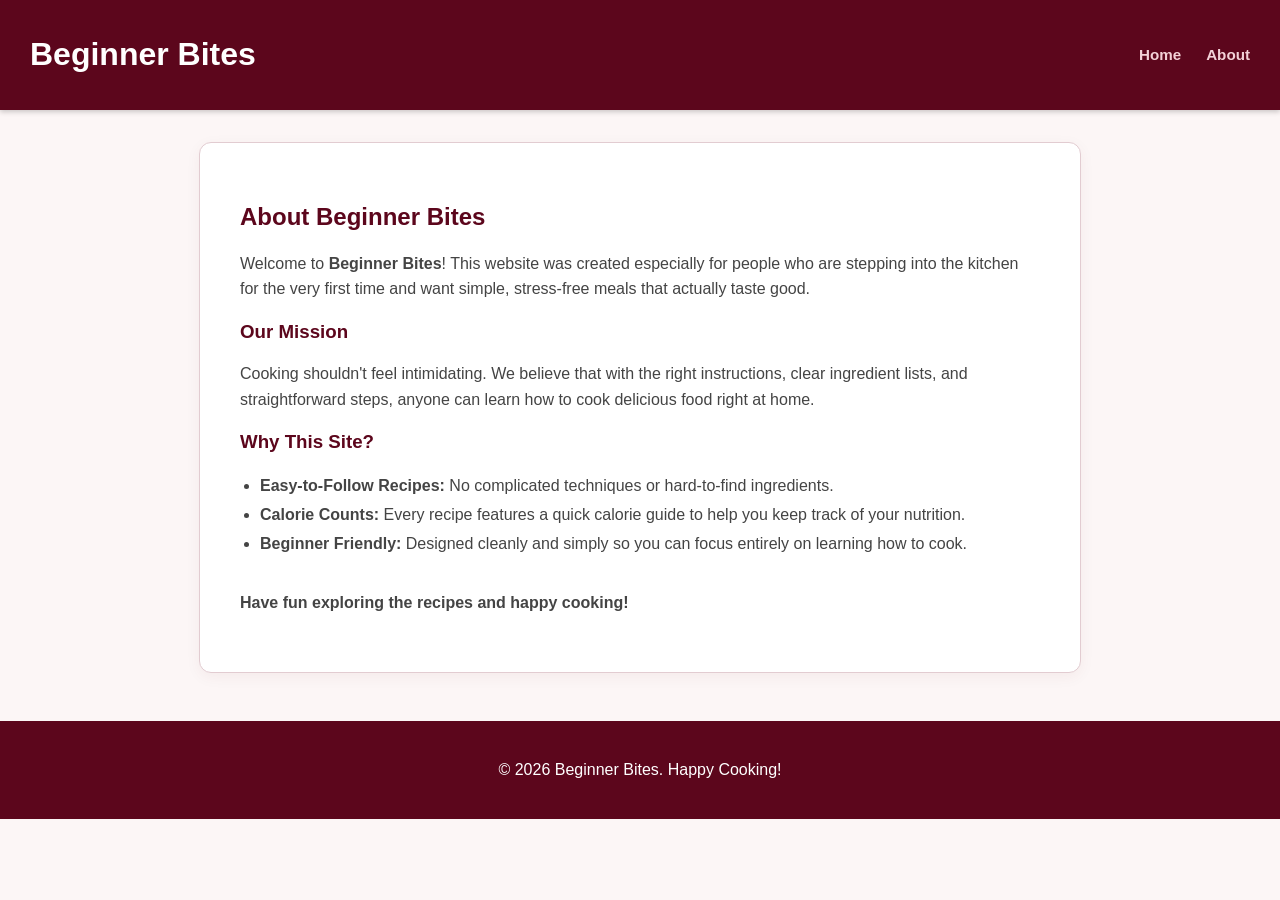
==== about.html @ bc9ea981 "git commit -m "Added Strawberry Cheesecake recipe page with ingredients and instructions"" ====
<!DOCTYPE html>
<html lang="en">
<head>
  <meta charset="UTF-8">
  <meta name="viewport" content="width=device-width, initial-scale=1.0">
  <title>About Us - Beginner Bites</title>
  <link rel="stylesheet" href="styles.css">
</head>
<body>

  <!-- Header & Navigation Bar -->
  <header>
    <h1 class="logo">Beginner Bites</h1>
    <nav>
      <ul>
        <li><a href="index.html">Home</a></li>
        <li><a href="about.html">About</a></li>
      </ul>
    </nav>
  </header>

  <!-- Main About Content Container -->
  <main class="about-container">
    <section class="about-content">
      <h2>About Beginner Bites</h2>
      <p>Welcome to <strong>Beginner Bites</strong>! This website was created especially for people who are stepping into the kitchen for the very first time and want simple, stress-free meals that actually taste good.</p>
      
      <h3>Our Mission</h3>
      <p>Cooking shouldn't feel intimidating. We believe that with the right instructions, clear ingredient lists, and straightforward steps, anyone can learn how to cook delicious food right at home.</p>

      <h3>Why This Site?</h3>
      <ul>
        <li><strong>Easy-to-Follow Recipes:</strong> No complicated techniques or hard-to-find ingredients.</li>
        <li><strong>Calorie Counts:</strong> Every recipe features a quick calorie guide to help you keep track of your nutrition.</li>
        <li><strong>Beginner Friendly:</strong> Designed cleanly and simply so you can focus entirely on learning how to cook.</li>
      </ul>

      <p class="about-footer-text">Have fun exploring the recipes and happy cooking!</p>
    </section>
  </main>

  <!-- Footer -->
  <footer>
    <p>&copy; 2026 Beginner Bites. Happy Cooking!</p>
  </footer>

</body>
</html>
---- styles.css ----
/* ==========================================================================
   1. GENERAL RESET & BASE STYLES
   ========================================================================== */
body {
  font-family: Arial, sans-serif;
  margin: 0;
  padding: 0;
  background-color: #fcf6f6; /* Soft pinkish-white background */
  color: #333;
}

/* ==========================================================================
   2. HEADER & NAVIGATION BAR
   ========================================================================== */
header {
  background-color: #5c061c; /* Deep dark red */
  padding: 15px 30px;
  display: flex;
  justify-content: space-between;
  align-items: center;
  color: white;
  box-shadow: 0 2px 5px rgba(0, 0, 0, 0.2);
}

.logo-area {
  display: flex;
  align-items: center;
}

.brand-title {
  color: #ffffff;
  font-size: 1.6rem;
  margin: 0;
  font-weight: bold;
}

/* Search Bar in Header */
.search-bar {
  display: flex;
  align-items: center;
  background-color: #ffffff;
  border-radius: 4px;
  padding: 6px 12px;
  width: 350px;
}

.search-bar input {
  border: none;
  background: transparent;
  outline: none;
  width: 100%;
  font-size: 0.95rem;
}

/* Navigation Links */
nav ul {
  list-style: none;
  margin: 0;
  padding: 0;
  display: flex;
  gap: 25px;
}

nav a {
  color: #f3d1d7;
  text-decoration: none;
  font-weight: bold;
  font-size: 0.95rem;
}

nav a:hover {
  color: #ffffff;
  text-decoration: underline;
}

/* ==========================================================================
   3. HOMEPAGE & CATEGORY SECTIONS
   ========================================================================== */
main {
  padding: 30px 40px;
  max-width: 1200px;
  margin: 0 auto;
}

.banner-section {
  margin-bottom: 30px;
}

.banner-section h2 {
  font-size: 1.8rem;
  margin: 0 0 5px 0;
  color: #5c061c;
}

.banner-section p {
  color: #666;
  font-size: 1rem;
  margin: 0;
}

.recipe-section {
  margin-bottom: 40px;
}

.section-title {
  font-size: 1.4rem;
  color: #5c061c;
  border-bottom: 2px solid #e2ccd1;
  padding-bottom: 8px;
  margin-bottom: 20px;
}

/* Recipe Grid (Displays cards side-by-side) */
.recipe-grid {
  display: flex;
  flex-wrap: wrap;
  gap: 25px;
}

/* Individual Recipe Card */
.recipe-card {
  background-color: white;
  border-radius: 8px;
  border: 1px solid #e2ccd1;
  width: 260px;
  overflow: hidden;
  text-decoration: none;
  color: inherit;
  display: flex;
  flex-direction: column;
  justify-content: space-between;
  transition: transform 0.2s ease, box-shadow 0.2s ease, border-color 0.2s ease;
}

.recipe-card:hover {
  transform: translateY(-5px);
  border-color: #5c061c;
  box-shadow: 0 8px 20px rgba(92, 6, 28, 0.15);
}

/* Image Container & Floating Tag */
.image-container {
  position: relative;
  width: 100%;
  height: 160px;
}

.image-container img {
  width: 100%;
  height: 100%;
  object-fit: cover;
}

.recipe-tag {
  position: absolute;
  bottom: 10px;
  left: 10px;
  background-color: #5c061c;
  color: white;
  font-size: 0.7rem;
  font-weight: bold;
  padding: 4px 8px;
  border-radius: 4px;
  text-transform: uppercase;
  letter-spacing: 0.5px;
}

/* Card Details */
.card-content {
  padding: 15px;
  display: flex;
  flex-direction: column;
  gap: 10px;
  flex-grow: 1;
}

.card-content h3 {
  margin: 0;
  font-size: 1.05rem;
  color: #222;
  line-height: 1.3;
}

.card-meta {
  display: flex;
  justify-content: space-between;
  font-size: 0.85rem;
  font-weight: bold;
  color: #5c061c;
  background-color: #fcf0f2;
  padding: 6px 10px;
  border-radius: 4px;
}

.card-action {
  padding: 0 15px 15px 15px;
}

.action-btn {
  display: block;
  text-align: center;
  border: 1px solid #d4b2b8;
  border-radius: 4px;
  padding: 8px;
  font-size: 0.85rem;
  font-weight: bold;
  color: #5c061c;
  background-color: #fff;
  transition: background-color 0.2s, color 0.2s;
}

.recipe-card:hover .action-btn {
  background-color: #5c061c;
  border-color: #5c061c;
  color: white;
}

/* ==========================================================================
   4. SINGLE RECIPE PAGE LAYOUT
   ========================================================================== */
.recipe-container {
  max-width: 1000px;
  margin: 30px auto;
  padding: 0 20px;
}

.back-link {
  display: inline-block;
  color: #5c061c;
  text-decoration: none;
  font-weight: bold;
  margin-bottom: 20px;
}

.back-link:hover {
  text-decoration: underline;
}

/* Top Recipe Header Grid (Image Left, Info Right) */
.recipe-top-grid {
  display: flex;
  gap: 30px;
  background-color: white;
  padding: 25px;
  border-radius: 12px;
  border: 1px solid #e2ccd1;
  box-shadow: 0 4px 15px rgba(92, 6, 28, 0.05);
  margin-bottom: 30px;
  align-items: center;
}

.recipe-image-box {
  flex: 1;
  max-width: 450px;
  height: 300px;
  border-radius: 8px;
  overflow: hidden;
}

.recipe-image-box img {
  width: 100%;
  height: 100%;
  object-fit: cover;
}

.recipe-info-box {
  flex: 1;
  display: flex;
  flex-direction: column;
}

.recipe-badge {
  display: inline-block;
  align-self: flex-start;
  background-color: #5c061c;
  color: white;
  font-size: 0.75rem;
  font-weight: bold;
  padding: 4px 10px;
  border-radius: 4px;
  text-transform: uppercase;
  margin-bottom: 10px;
}

.recipe-info-box h2 {
  color: #5c061c;
  font-size: 2rem;
  margin: 0 0 10px 0;
}

.recipe-description {
  color: #666;
  font-size: 1rem;
  margin: 0 0 20px 0;
  line-height: 1.5;
}

/* Meta Data Grid Box */
.meta-grid {
  display: grid;
  grid-template-columns: 1fr 1fr;
  gap: 12px;
}

.meta-item {
  background-color: #fcf6f6;
  border: 1px solid #e2ccd1;
  padding: 10px 14px;
  border-radius: 6px;
  display: flex;
  flex-direction: column;
}

.meta-label {
  font-size: 0.75rem;
  color: #777;
  text-transform: uppercase;
  font-weight: bold;
}

.meta-value {
  font-size: 0.95rem;
  font-weight: bold;
  color: #222;
  margin-top: 2px;
}

.meta-item.highlight {
  background-color: #fcf0f2;
  border-color: #d4b2b8;
}

.meta-item.highlight .meta-value {
  color: #5c061c;
}

/* Bottom Recipe Grid (Ingredients & Instructions Side-by-Side) */
.recipe-bottom-grid {
  display: flex;
  gap: 25px;
}

.content-card {
  flex: 1;
  background-color: white;
  border-radius: 12px;
  border: 1px solid #e2ccd1;
  padding: 25px;
  box-shadow: 0 4px 15px rgba(92, 6, 28, 0.05);
}

.content-card h3 {
  color: #5c061c;
  margin-top: 0;
  font-size: 1.3rem;
  border-bottom: 2px solid #fcf0f2;
  padding-bottom: 10px;
  margin-bottom: 15px;
}

.styled-list, .styled-steps {
  padding-left: 20px;
  line-height: 1.8;
  color: #333;
  margin: 0;
}

.styled-steps li {
  margin-bottom: 10px;
}

/* ==========================================================================
   5. ABOUT PAGE STYLES
   ========================================================================== */
.about-container {
  max-width: 800px;
  background: white;
  padding: 2.5rem;
  border-radius: 12px;
  margin: 2rem auto;
  border: 1px solid #e2ccd1;
  box-shadow: 0 4px 15px rgba(92, 6, 28, 0.05);
}

.about-content h2, .about-content h3 {
  color: #5c061c;
}

.about-content ul {
  line-height: 1.8;
  padding-left: 20px;
  color: #444;
}

.about-content p {
  line-height: 1.6;
  color: #444;
}

.about-footer-text {
  margin-top: 2rem;
  font-weight: bold;
  color: #5c061c;
}

/* ==========================================================================
   6. FOOTER STYLES
   ========================================================================== */
footer {
  text-align: center;
  padding: 1.5rem;
  background-color: #5c061c;
  color: white;
  margin-top: 3rem;
}
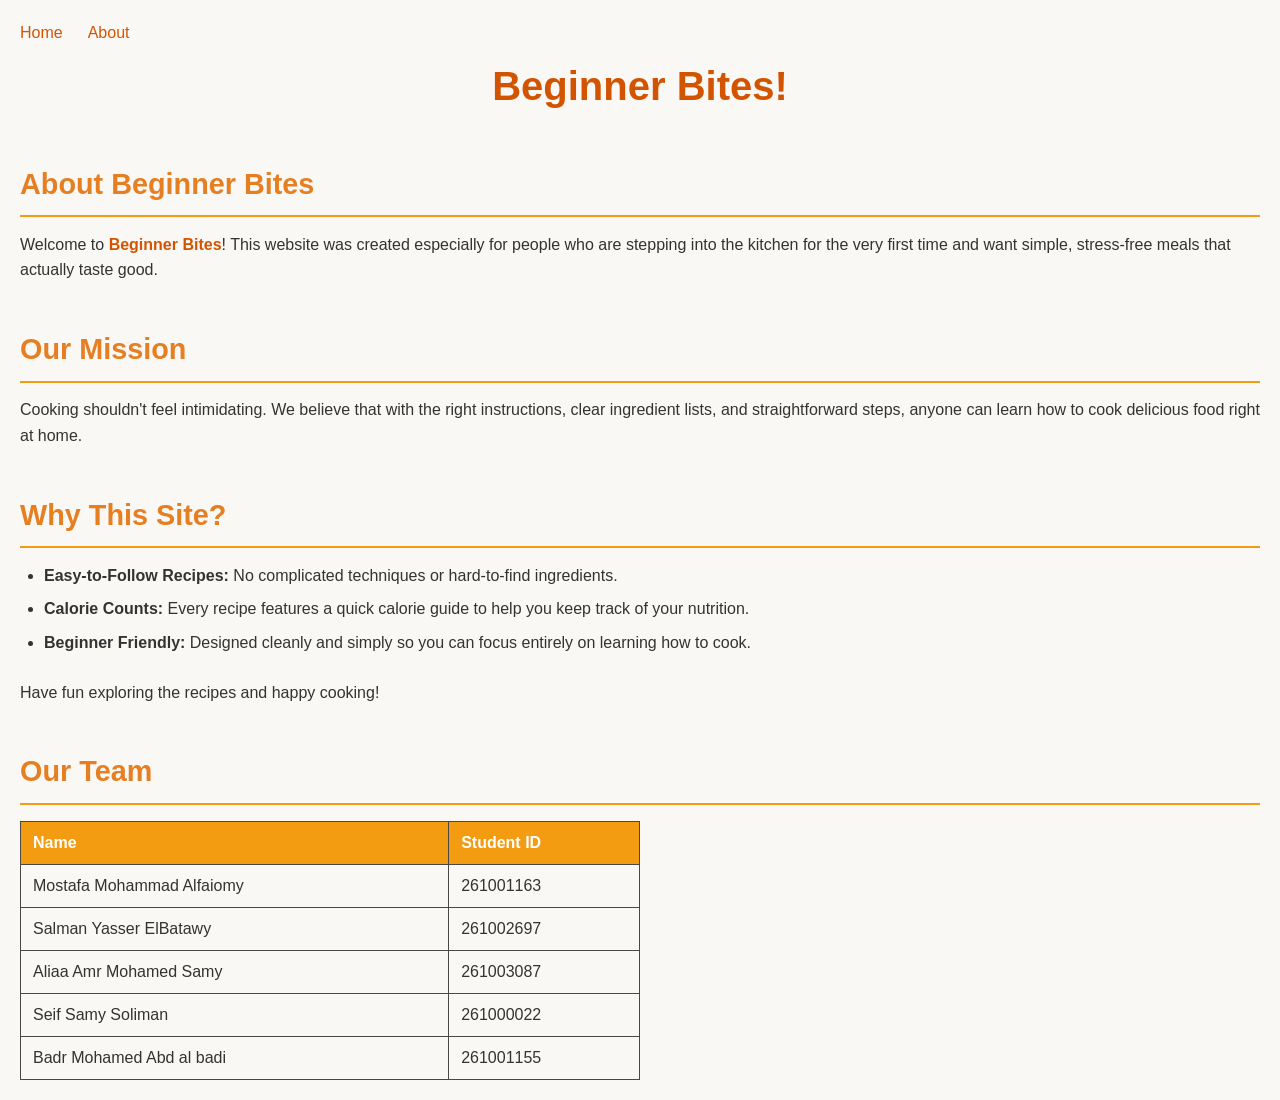
==== commit 4c5a34ef: "git commit -m "Updated homepage title and recipe pages for clarity and consistency"" ====
--- a/about.html
+++ b/about.html
@@ -1,48 +1,58 @@
-<!DOCTYPE html>
-<html lang="en">
+<html">
 <head>
-  <meta charset="UTF-8">
-  <meta name="viewport" content="width=device-width, initial-scale=1.0">
   <title>About Us - Beginner Bites</title>
-  <link rel="stylesheet" href="styles.css">
+  <link rel="stylesheet" href="style.css">
 </head>
 <body>
-
-  <!-- Header & Navigation Bar -->
-  <header>
-    <h1 class="logo">Beginner Bites</h1>
     <nav>
       <ul>
-        <li><a href="index.html">Home</a></li>
+        <li><a href="EasyRecipeHomepage.html">Home</a></li>
         <li><a href="about.html">About</a></li>
       </ul>
     </nav>
-  </header>
 
-  <!-- Main About Content Container -->
-  <main class="about-container">
-    <section class="about-content">
+      <h1>Beginner Bites!</h1>
       <h2>About Beginner Bites</h2>
       <p>Welcome to <strong>Beginner Bites</strong>! This website was created especially for people who are stepping into the kitchen for the very first time and want simple, stress-free meals that actually taste good.</p>
       
-      <h3>Our Mission</h3>
+      <h2>Our Mission</h2>
       <p>Cooking shouldn't feel intimidating. We believe that with the right instructions, clear ingredient lists, and straightforward steps, anyone can learn how to cook delicious food right at home.</p>
 
-      <h3>Why This Site?</h3>
+      <h2>Why This Site?</h2>
       <ul>
         <li><strong>Easy-to-Follow Recipes:</strong> No complicated techniques or hard-to-find ingredients.</li>
         <li><strong>Calorie Counts:</strong> Every recipe features a quick calorie guide to help you keep track of your nutrition.</li>
         <li><strong>Beginner Friendly:</strong> Designed cleanly and simply so you can focus entirely on learning how to cook.</li>
       </ul>
 
-      <p class="about-footer-text">Have fun exploring the recipes and happy cooking!</p>
-    </section>
-  </main>
+      <p>Have fun exploring the recipes and happy cooking!</p>
 
-  <!-- Footer -->
-  <footer>
-    <p>&copy; 2026 Beginner Bites. Happy Cooking!</p>
-  </footer>
-
+      <h2>Our Team</h2>
+      <table>
+          <tr>
+            <th>Name</th>
+            <th>Student ID</th>
+          </tr>
+          <tr>
+            <td>Mostafa Mohammad Alfaiomy</td>
+            <td>261001163</td>
+          </tr>
+          <tr>
+            <td>Salman Yasser ElBatawy</td>
+            <td>261002697</td>
+          </tr>
+          <tr>
+            <td>Aliaa Amr Mohamed Samy</td>
+            <td>261003087</td>
+          </tr>
+          <tr>
+            <td>Seif Samy Soliman</td>
+            <td>261000022</td>
+          </tr>
+          <tr>
+            <td>Badr Mohamed Abd al badi</td>
+            <td>261001155</td>
+          </tr>
+      </table>
 </body>
 </html>
--- a/style.css
+++ b/style.css
@@ -0,0 +1,124 @@
+*{
+    margin: 0;
+    padding: 0;
+    box-sizing: border-box;
+}
+
+body {
+    font-family: 'Segoe UI', Tahoma, Geneva, Verdana, sans-serif;
+    font-size: 16px;
+    line-height: 1.6;
+    color: #333;
+    background-color: #faf8f5;
+    padding: 20px;
+}
+
+h1 {
+    color: #d35400;
+    font-size: 2.5em;
+    margin-bottom: 0.5em;
+    text-align: center;
+}
+
+h2 {
+    color: #e67e22;
+    font-size: 1.8em;
+    margin-top: 1.5em;
+    margin-bottom: 0.5em;
+    border-bottom: 2px solid #f39c12;
+    padding-bottom: 0.3em;
+}
+
+.center {
+    text-align: center;
+    margin-bottom: 2em;
+}
+
+hr {
+    border: none;
+    border-top: 3px solid #f39c12;
+    width: 60%;
+    margin: 1.5em auto;
+}
+
+nav ul {
+  list-style: none;
+  margin: 0;
+  padding: 0;
+  display: flex;
+  gap: 25px;
+  
+}
+
+p {
+    margin-bottom: 1em;
+}
+
+a {
+    color: #d35400;
+    text-decoration: none;
+    font-weight: 500;
+}
+
+a:hover {
+    text-decoration: underline;
+    color: #e67e22;
+}
+
+ul, ol {
+    margin-left: 1.5em;
+    margin-bottom: 1.5em;
+}
+
+li {
+    margin-bottom: 0.5em;
+}
+
+img {
+    max-width: 100%;
+    height: auto;
+    border-radius: 8px;
+    box-shadow: 0 4px 12px rgba(0, 0, 0, 0.15);
+    display: block;
+    margin: 1em auto;
+}
+
+
+
+h1 + ul, h1 + ol {
+    margin-top: 1em;
+}
+
+p strong {
+    color: #d35400;
+}
+
+body > h1, body > p, body > ul, body > ol {
+    max-width: 800px;
+    margin-left: auto;
+    margin-right: auto;
+}
+
+table {
+    border-collapse: collapse; width: 50%; margin-top: 1em;
+}
+th, td { border: 1px solid #4b4747; padding: 0.75em; text-align: left; }
+th { background: #f39c12; color: #fff; }
+
+@media (max-width: 600px) {
+    body {
+        padding: 10px;
+    }
+
+    h1 {
+        font-size: 2em;
+    }
+
+    h2 {
+        font-size: 1.5em;
+    }
+
+    ul, ol {
+        margin-left: 1em;
+    }
+}
